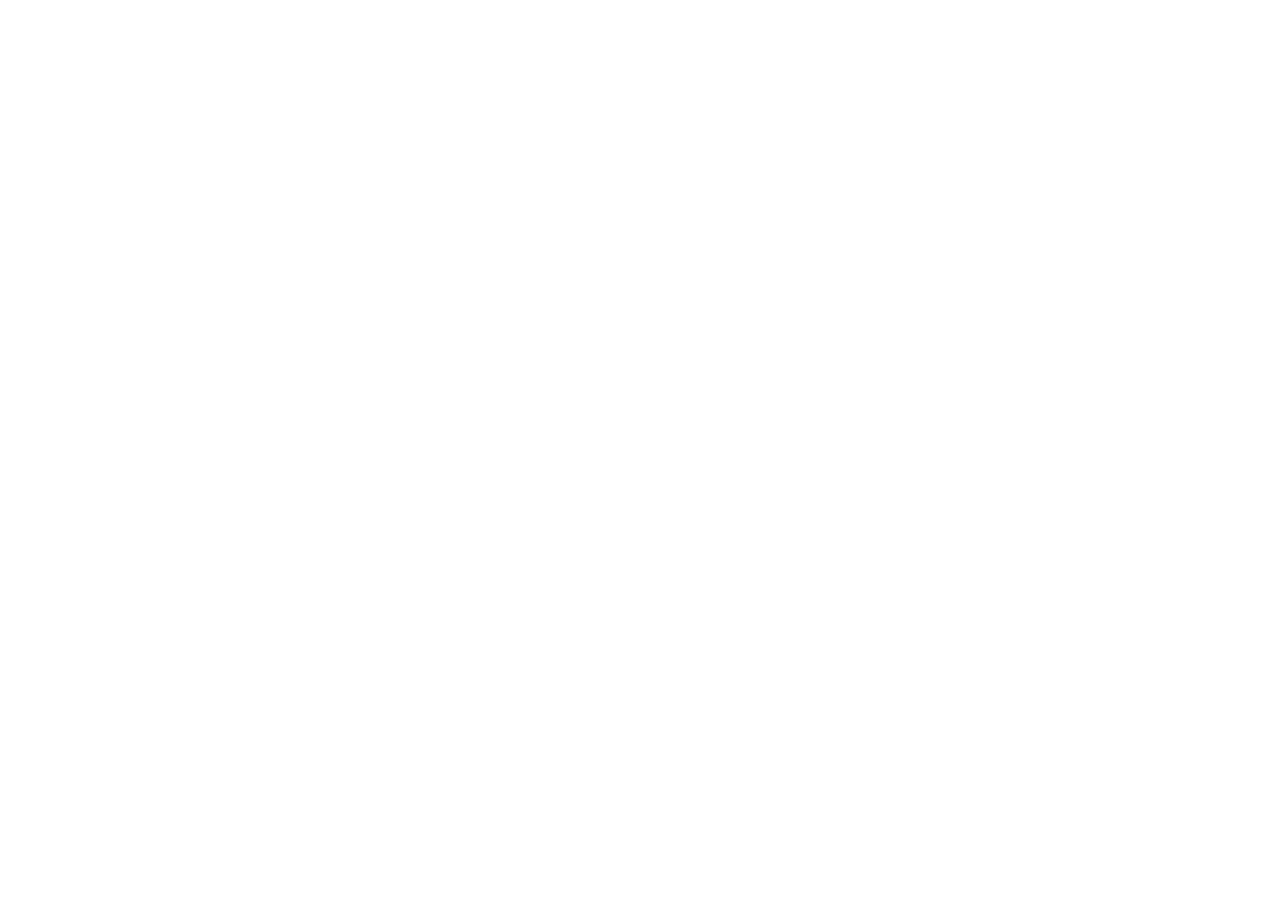
==== index.html @ e2adfce4 "Added initial project structure" ====
<!DOCTYPE html>
<html lang="en">
<head>
    <meta charset="UTF-8">
    <meta name="viewport" content="width=device-width, initial-scale=1.0">
    <title>Wildlife Website</title>
</head>
<body>
    
</body>
</html>
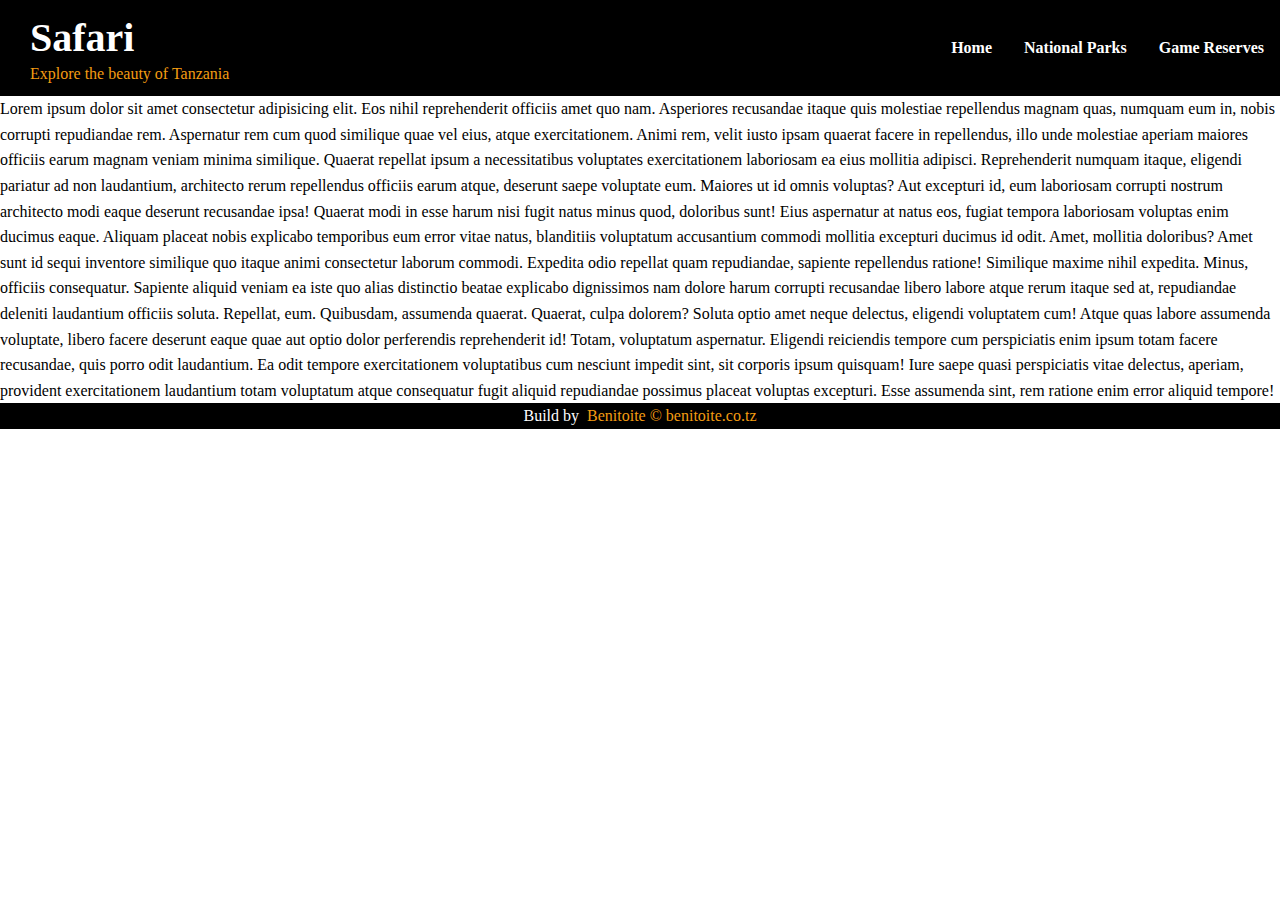
==== commit 113eb80e: "Added header and footer to site" ====
--- a/index.html
+++ b/index.html
@@ -3,9 +3,36 @@
 <head>
     <meta charset="UTF-8">
     <meta name="viewport" content="width=device-width, initial-scale=1.0">
+    <link rel="stylesheet" href="index.css">
     <title>Wildlife Website</title>
 </head>
 <body>
-    
+    <header>
+        <nav class="flex">
+            <div id="logo">
+                <h2>Safari</h2>
+                <p>Explore the beauty of Tanzania</p>
+            </div>
+            <ul>
+                <li><a href="#home">Home</a></li>
+                <li><a href="#national-parks">National Parks</a></li>
+                <li><a href="#game-reserve">Game Reserves</a></li>
+            </ul>
+        </nav>
+    </header>
+<!-- Replace dummy text with body -->
+<p>
+    <span>Lorem ipsum dolor sit amet consectetur adipisicing elit. Eos nihil reprehenderit officiis amet quo nam. Asperiores recusandae itaque quis molestiae repellendus magnam quas, numquam eum in, nobis corrupti repudiandae rem.</span>
+    <span>Aspernatur rem cum quod similique quae vel eius, atque exercitationem. Animi rem, velit iusto ipsam quaerat facere in repellendus, illo unde molestiae aperiam maiores officiis earum magnam veniam minima similique.</span>
+    <span>Quaerat repellat ipsum a necessitatibus voluptates exercitationem laboriosam ea eius mollitia adipisci. Reprehenderit numquam itaque, eligendi pariatur ad non laudantium, architecto rerum repellendus officiis earum atque, deserunt saepe voluptate eum.</span>
+    <span>Maiores ut id omnis voluptas? Aut excepturi id, eum laboriosam corrupti nostrum architecto modi eaque deserunt recusandae ipsa! Quaerat modi in esse harum nisi fugit natus minus quod, doloribus sunt!</span>
+    <span>Eius aspernatur at natus eos, fugiat tempora laboriosam voluptas enim ducimus eaque. Aliquam placeat nobis explicabo temporibus eum error vitae natus, blanditiis voluptatum accusantium commodi mollitia excepturi ducimus id odit.</span>
+    <span>Amet, mollitia doloribus? Amet sunt id sequi inventore similique quo itaque animi consectetur laborum commodi. Expedita odio repellat quam repudiandae, sapiente repellendus ratione! Similique maxime nihil expedita. Minus, officiis consequatur.</span>
+    <span>Sapiente aliquid veniam ea iste quo alias distinctio beatae explicabo dignissimos nam dolore harum corrupti recusandae libero labore atque rerum itaque sed at, repudiandae deleniti laudantium officiis soluta. Repellat, eum.</span>
+    <span>Quibusdam, assumenda quaerat. Quaerat, culpa dolorem? Soluta optio amet neque delectus, eligendi voluptatem cum! Atque quas labore assumenda voluptate, libero facere deserunt eaque quae aut optio dolor perferendis reprehenderit id!</span>
+    <span>Totam, voluptatum aspernatur. Eligendi reiciendis tempore cum perspiciatis enim ipsum totam facere recusandae, quis porro odit laudantium. Ea odit tempore exercitationem voluptatibus cum nesciunt impedit sint, sit corporis ipsum quisquam!</span>
+    <span>Iure saepe quasi perspiciatis vitae delectus, aperiam, provident exercitationem laudantium totam voluptatum atque consequatur fugit aliquid repudiandae possimus placeat voluptas excepturi. Esse assumenda sint, rem ratione enim error aliquid tempore!</span>
+</p>
+    <footer class="flex">Build by &nbsp; <span>Benitoite &copy; benitoite.co.tz</span></footer>
 </body>
 </html>--- a/index.css
+++ b/index.css
@@ -0,0 +1,81 @@
+/* 
+#f39c12 - orange
+#f8c473 - tangerine
+#fff - white
+#000 - black
+*/
+
+* {
+  margin: 0;
+  padding: 0;
+  outline: 0;
+}
+
+html {
+  box-sizing: border-box;
+  scroll-behavior: smooth;
+  line-height: 1.6rem;
+}
+
+.flex {
+  display: flex;
+}
+
+nav{
+    background-color: #000;
+    flex-flow: row nowrap;
+    justify-content: space-between;
+}
+
+div#logo {
+    margin-top: 15px;
+    margin-left: 20px;
+}
+
+div#logo > * {
+    margin: 10px;
+}
+
+div#logo h2 {
+    color: #ffffff;
+    font-size: 40px;
+}
+
+div#logo p{
+    color: #f39c12;
+}
+
+nav > ul {
+  list-style-type: none;
+  display: inline-flex;
+  font-weight: 700;
+  justify-content: center;
+  align-items: center;
+}
+
+a:link,
+a:visited {
+  color: #ffffff;
+  padding: 8px 16px;
+  margin: 0;
+  text-decoration: none;
+}
+
+a:hover,
+a:active {
+  background-color: #f8c473;
+  color: #ffffff;
+  cursor: pointer;
+  padding: 8px 16px;
+}
+
+footer {
+    background-color: #000;
+    color: #ffffff;
+    justify-content: center;
+    align-items: center;
+}
+
+footer span {
+    color: #f39c12;
+}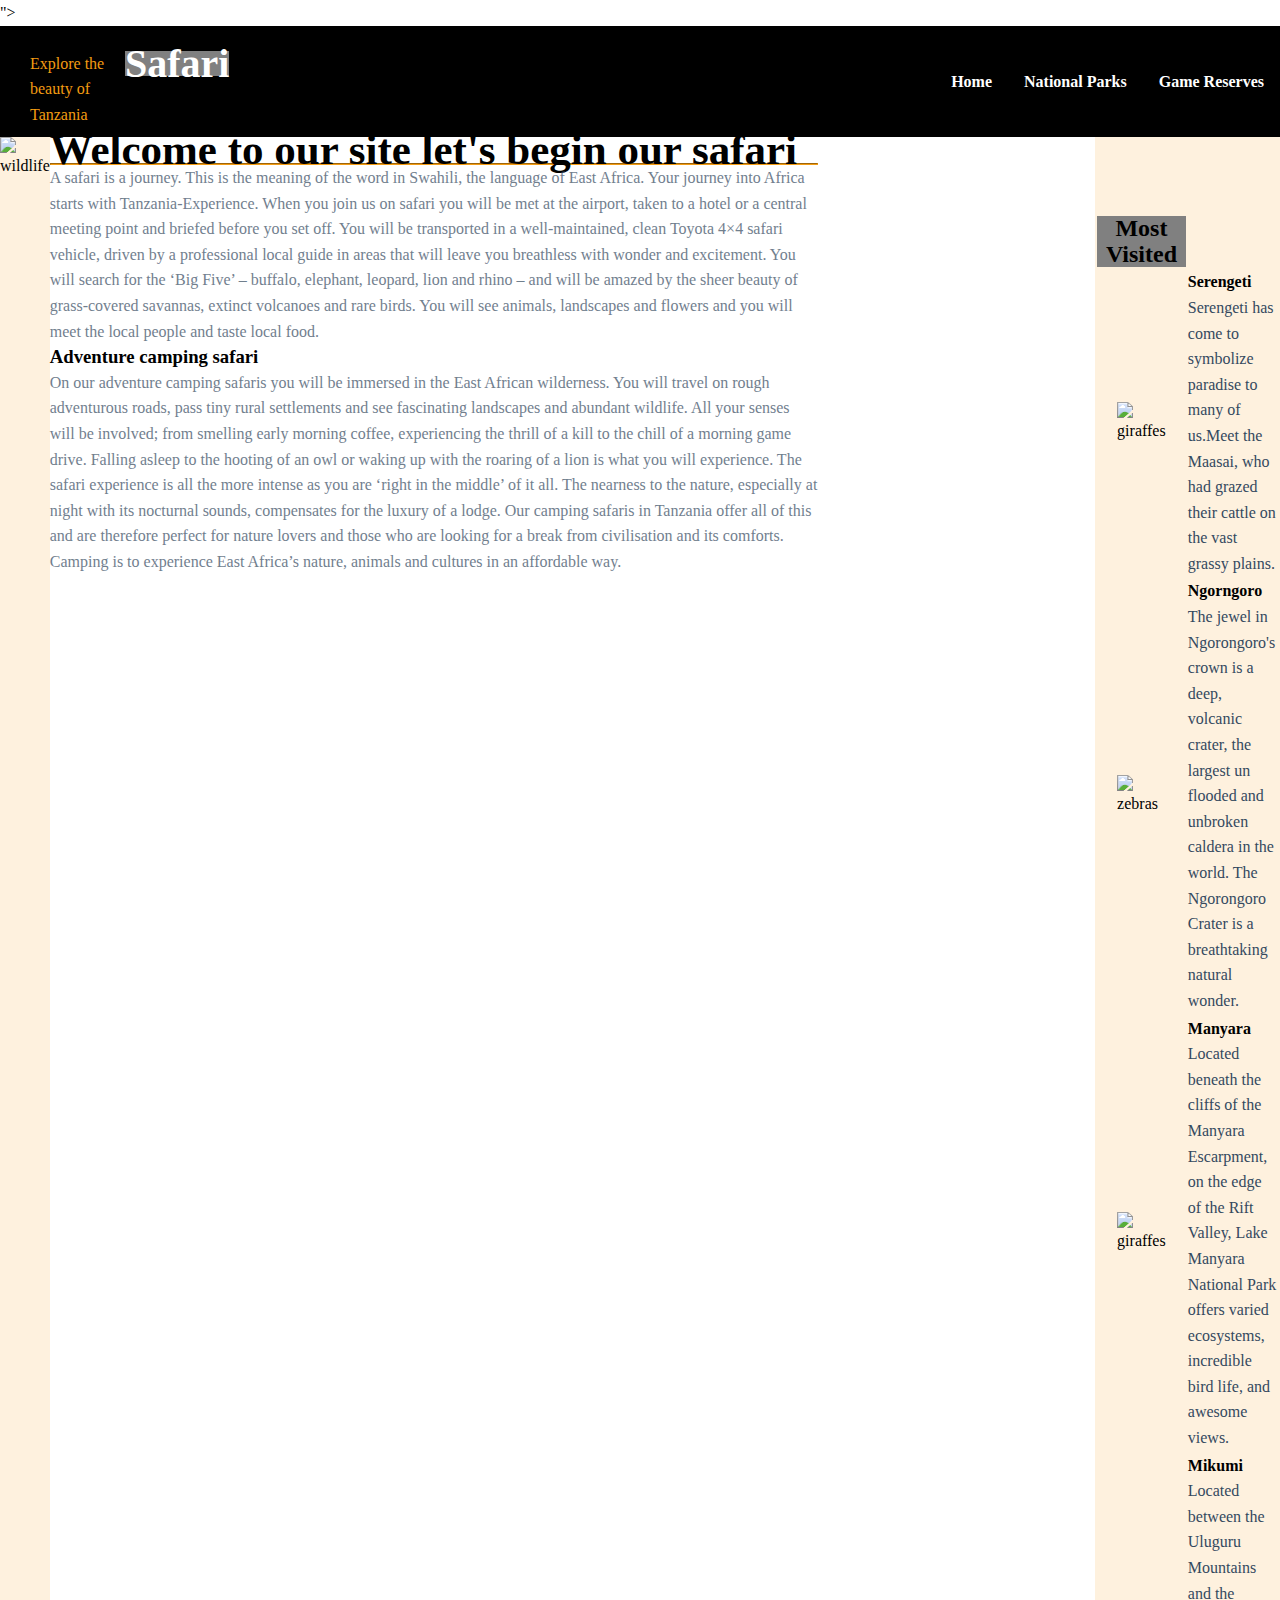
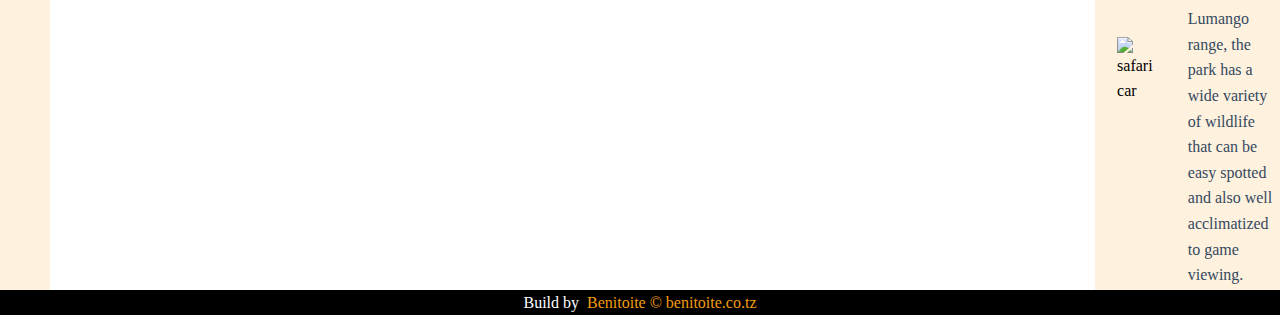
==== commit 51ce874d: "addition of home files" ====
--- a/index.html
+++ b/index.html
@@ -1,11 +1,14 @@
 <!DOCTYPE html>
 <html lang="en">
+
 <head>
     <meta charset="UTF-8">
     <meta name="viewport" content="width=device-width, initial-scale=1.0">
     <link rel="stylesheet" href="index.css">
+    <link rel="stylesheet" href="wildlifehome.css">">
     <title>Wildlife Website</title>
 </head>
+
 <body>
     <header>
         <nav class="flex">
@@ -15,24 +18,72 @@
             </div>
             <ul>
                 <li><a href="#home">Home</a></li>
-                <li><a href="#national-parks">National Parks</a></li>
-                <li><a href="#game-reserve">Game Reserves</a></li>
+                <li><a href="Nationpark.html">National Parks</a></li>
+                <li><a href="gamereserve.html">Game Reserves</a></li>
             </ul>
         </nav>
     </header>
-<!-- Replace dummy text with body -->
-<p>
-    <span>Lorem ipsum dolor sit amet consectetur adipisicing elit. Eos nihil reprehenderit officiis amet quo nam. Asperiores recusandae itaque quis molestiae repellendus magnam quas, numquam eum in, nobis corrupti repudiandae rem.</span>
-    <span>Aspernatur rem cum quod similique quae vel eius, atque exercitationem. Animi rem, velit iusto ipsam quaerat facere in repellendus, illo unde molestiae aperiam maiores officiis earum magnam veniam minima similique.</span>
-    <span>Quaerat repellat ipsum a necessitatibus voluptates exercitationem laboriosam ea eius mollitia adipisci. Reprehenderit numquam itaque, eligendi pariatur ad non laudantium, architecto rerum repellendus officiis earum atque, deserunt saepe voluptate eum.</span>
-    <span>Maiores ut id omnis voluptas? Aut excepturi id, eum laboriosam corrupti nostrum architecto modi eaque deserunt recusandae ipsa! Quaerat modi in esse harum nisi fugit natus minus quod, doloribus sunt!</span>
-    <span>Eius aspernatur at natus eos, fugiat tempora laboriosam voluptas enim ducimus eaque. Aliquam placeat nobis explicabo temporibus eum error vitae natus, blanditiis voluptatum accusantium commodi mollitia excepturi ducimus id odit.</span>
-    <span>Amet, mollitia doloribus? Amet sunt id sequi inventore similique quo itaque animi consectetur laborum commodi. Expedita odio repellat quam repudiandae, sapiente repellendus ratione! Similique maxime nihil expedita. Minus, officiis consequatur.</span>
-    <span>Sapiente aliquid veniam ea iste quo alias distinctio beatae explicabo dignissimos nam dolore harum corrupti recusandae libero labore atque rerum itaque sed at, repudiandae deleniti laudantium officiis soluta. Repellat, eum.</span>
-    <span>Quibusdam, assumenda quaerat. Quaerat, culpa dolorem? Soluta optio amet neque delectus, eligendi voluptatem cum! Atque quas labore assumenda voluptate, libero facere deserunt eaque quae aut optio dolor perferendis reprehenderit id!</span>
-    <span>Totam, voluptatum aspernatur. Eligendi reiciendis tempore cum perspiciatis enim ipsum totam facere recusandae, quis porro odit laudantium. Ea odit tempore exercitationem voluptatibus cum nesciunt impedit sint, sit corporis ipsum quisquam!</span>
-    <span>Iure saepe quasi perspiciatis vitae delectus, aperiam, provident exercitationem laudantium totam voluptatum atque consequatur fugit aliquid repudiandae possimus placeat voluptas excepturi. Esse assumenda sint, rem ratione enim error aliquid tempore!</span>
-</p>
+
+    <div class="all">
+        <img src="http://letscodetz.github.io/safari_web/images/safari-zoo.jpg" alt="wildlife">
+        <div class="home">
+            <h1>Welcome to our site let's begin our safari</h1>
+            <hr>
+            <p class="main">A safari is a journey. This is the meaning of the word in Swahili, the language of East Africa. Your journey into Africa starts with Tanzania-Experience. When you join us on safari you will be met at the airport, taken to a hotel or a central
+                meeting point and briefed before you set off. You will be transported in a well-maintained, clean Toyota 4×4 safari vehicle, driven by a professional local guide in areas that will leave you breathless with wonder and excitement. You will
+                search for the ‘Big Five’ – buffalo, elephant, leopard, lion and rhino – and will be amazed by the sheer beauty of grass-covered savannas, extinct volcanoes and rare birds. You will see animals, landscapes and flowers and you will meet
+                the local people and taste local food.</p>
+            <h3>Adventure camping safari</h3>
+            <p class="main">On our adventure camping safaris you will be immersed in the East African wilderness. You will travel on rough adventurous roads, pass tiny rural settlements and see fascinating landscapes and abundant wildlife. All your senses will be involved;
+                from smelling early morning coffee, experiencing the thrill of a kill to the chill of a morning game drive. Falling asleep to the hooting of an owl or waking up with the roaring of a lion is what you will experience. The safari experience
+                is all the more intense as you are ‘right in the middle’ of it all. The nearness to the nature, especially at night with its nocturnal sounds, compensates for the luxury of a lodge. Our camping safaris in Tanzania offer all of this and
+                are therefore perfect for nature lovers and those who are looking for a break from civilisation and its comforts. Camping is to experience East Africa’s nature, animals and cultures in an affordable way.</p>
+        </div>
+        <aside>
+            <div class="flex-container">
+                <div>
+                    <table>
+                        <th>
+                            <h2>Most Visited</h2>
+                        </th>
+                        <tr>
+                            <td><img class="destinations" src="http://letscodetz.github.io/safari_web/images/giraf.jpg" alt="giraffes"></td>
+                            <td>
+                                <h4>Serengeti</h4>
+                                <p class="info">Serengeti has come to symbolize paradise to many of us.Meet the Maasai, who had grazed their cattle on the vast grassy plains.</p>
+                            </td>
+                        </tr>
+                        <br>
+                        <tr>
+                            <td><img class="destinations" src="http://letscodetz.github.io/safari_web/images/zebra.jpg" alt="zebras"></td>
+                            <td>
+                                <h4>Ngorngoro</h4>
+                                <p class="info">The jewel in Ngorongoro's crown is a deep, volcanic crater, the largest un flooded and unbroken caldera in the world. The Ngorongoro Crater is a breathtaking natural wonder.</p>
+                            </td>
+                        </tr>
+                        <br>
+                        <tr>
+                            <td><img class="destinations" src="http://letscodetz.github.io/safari_web/images/g2.jpg" alt="giraffes"></td>
+                            <td>
+                                <h4>Manyara</h4>
+                                <p class="info">Located beneath the cliffs of the Manyara Escarpment, on the edge of the Rift Valley, Lake Manyara National Park offers varied ecosystems, incredible bird life, and awesome views.</p>
+                            </td>
+                        </tr>
+                        <br>
+                        <tr>
+                            <td><img class="destinations" src="http://letscodetz.github.io/safari_web/images/twiga.jpg" alt="safari car"></td>
+                            <td>
+                                <h4>Mikumi</h4>
+                                <p class="info">Located between the Uluguru Mountains and the Lumango range, the park has a wide variety of wildlife that can be easy spotted and also well acclimatized to game viewing.</p>
+                            </td>
+                        </tr>
+                    </table>
+                </div>
+            </div>
+        </aside>
+    </div>
+
     <footer class="flex">Build by &nbsp; <span>Benitoite &copy; benitoite.co.tz</span></footer>
 </body>
+
 </html>--- a/wildlifehome.css
+++ b/wildlifehome.css
@@ -0,0 +1,70 @@
+img {
+    background-color: #fef1de;
+}
+
+h1 {
+    font-family: 'Times New Roman', Times, serif;
+    font-size: 43px;
+}
+
+h2 {
+    font-family: 'Times New Roman', Times, serif, white;
+    background-color: #808080;
+    text-align: center;
+    max-width: 500px;
+    float: right;
+}
+
+h3 {
+    font-family: cursive;
+}
+
+h4 {
+    font-family: 'Times New Roman', Times, serif;
+}
+
+.home {
+    max-width: 60%;
+    float: left;
+}
+
+.main {
+    font-family: cursive;
+    color: #34495E;
+    opacity: 0.7;
+}
+
+.info {
+    font-family: 'Times New Roman', Times, serif;
+    color: #34495e;
+    background-color: #fef1de;
+}
+
+hr {
+    border-color: #F39C12;
+}
+
+table,
+td {
+    background-color: #fef1de;
+}
+
+.destinations {
+    width: auto;
+    padding: 20px 20px;
+}
+
+.flex-container>div {
+    background-color: #fef1de;
+    max-width: 40%;
+    max-height: 40%;
+    float: right;
+    top: 500px;
+    /*display:flex;
+    flex-direction: column;
+*/
+}
+
+.all {
+    display: flex;
+}